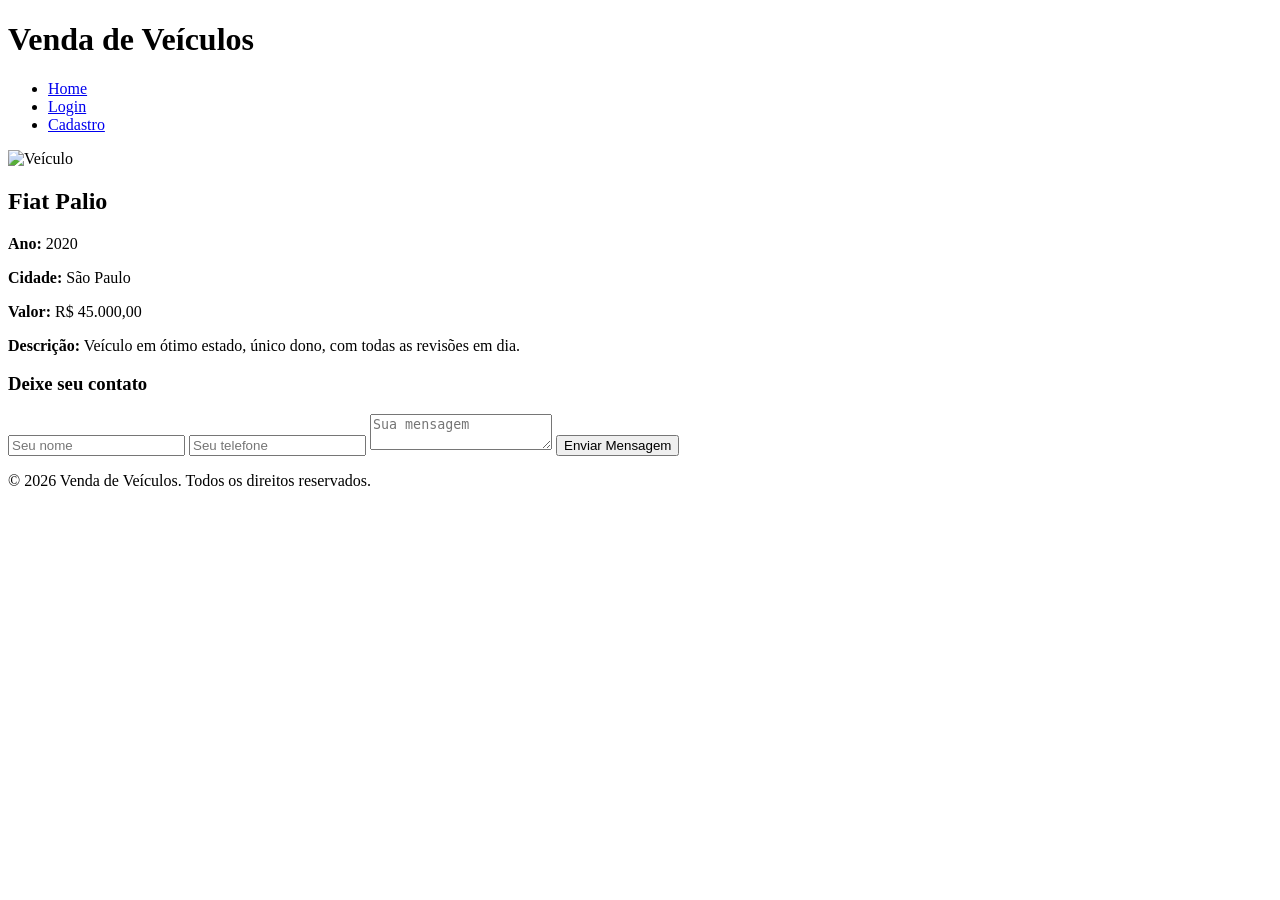
==== veiculo.html @ 8170380f "detalhes veiculo e portal do usuario" ====
<!DOCTYPE html>
<html lang="pt-BR">
<head>
    <meta charset="UTF-8">
    <meta name="viewport" content="width=device-width, initial-scale=1.0">
    <title>Detalhes do Veículo - Venda de Veículos</title>
    <link rel="stylesheet" href="css/style.css">
</head>
<body>
    <header>
        <h1>Venda de Veículos</h1>
        <nav>
            <ul>
                <li><a href="index.html">Home</a></li>
                <li><a href="login.html">Login</a></li>
                <li><a href="cadastro.html">Cadastro</a></li>
            </ul>
        </nav>
    </header>

    <main>
        <section class="vehicle-detail">
            <img src="img/car-placeholder.png" alt="Veículo">
            <div class="vehicle-info">
                <h2>Fiat Palio</h2>
                <p><strong>Ano:</strong> 2020</p>
                <p><strong>Cidade:</strong> São Paulo</p>
                <p><strong>Valor:</strong> R$ 45.000,00</p>
                <p><strong>Descrição:</strong> Veículo em ótimo estado, único dono, com todas as revisões em dia.</p>

                <form class="interest-form">
                    <h3>Deixe seu contato</h3>
                    <input type="text" name="nome" placeholder="Seu nome" required>
                    <input type="tel" name="telefone" placeholder="Seu telefone" required>
                    <textarea name="mensagem" placeholder="Sua mensagem" required></textarea>
                    <button type="submit">Enviar Mensagem</button>
                </form>
            </div>
        </section>
    </main>

    <footer>
        <p>&copy; 2026 Venda de Veículos. Todos os direitos reservados.</p>
    </footer>
</body>
</html>
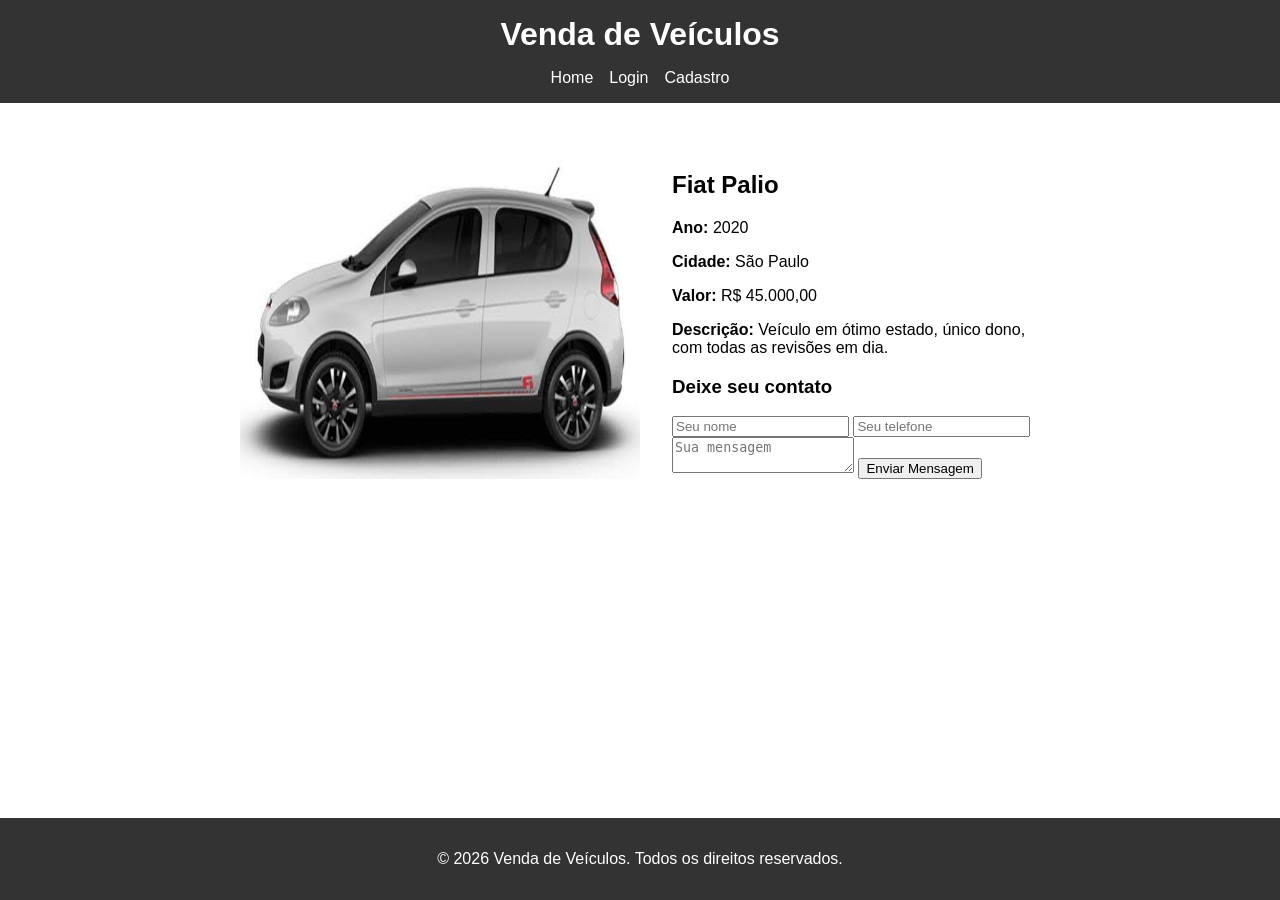
==== commit a454f1d3: "Update veiculo.html" ====
--- a/veiculo.html
+++ b/veiculo.html
@@ -20,7 +20,7 @@
 
     <main>
         <section class="vehicle-detail">
-            <img src="img/car-placeholder.png" alt="Veículo">
+            <img src="veiculos/palio20.jpg" alt="Veículo">
             <div class="vehicle-info">
                 <h2>Fiat Palio</h2>
                 <p><strong>Ano:</strong> 2020</p>
@@ -43,4 +43,4 @@
         <p>&copy; 2026 Venda de Veículos. Todos os direitos reservados.</p>
     </footer>
 </body>
-</html>+</html>
--- a/css/style.css
+++ b/css/style.css
@@ -0,0 +1,146 @@
+/* Basic Styles */
+body {
+    font-family: sans-serif;
+    margin: 0;
+    display: flex;
+    flex-direction: column;
+    min-height: 100vh;
+}
+
+main {
+    flex: 1;
+    padding: 1rem;
+}
+
+header, footer {
+    background-color: #333;
+    color: white;
+    padding: 1rem;
+    text-align: center;
+}
+
+header h1 {
+    margin: 0;
+}
+
+nav ul {
+    list-style: none;
+    padding: 0;
+    margin: 1rem 0 0;
+    display: flex;
+    justify-content: center;
+    gap: 1rem;
+}
+
+nav a {
+    color: white;
+    text-decoration: none;
+}
+
+/* Forms */
+.login-form, .registration-form {
+    max-width: 400px;
+    margin: 2rem auto;
+    padding: 2rem;
+    border: 1px solid #ddd;
+    border-radius: 5px;
+}
+
+.login-form h2, .registration-form h2 {
+    text-align: center;
+    margin-bottom: 1.5rem;
+}
+
+.login-form input, .registration-form input {
+    width: 100%;
+    padding: 0.8rem;
+    margin-bottom: 1rem;
+    border: 1px solid #ccc;
+    border-radius: 3px;
+    box-sizing: border-box; /* To include padding and border in the element's total width and height */
+}
+
+.login-form button, .registration-form button {
+    width: 100%;
+    padding: 0.8rem;
+    background-color: #333;
+    color: white;
+    border: none;
+    border-radius: 3px;
+    cursor: pointer;
+}
+
+
+/* Search Panel */
+.search-panel {
+    max-width: 800px;
+    margin: 2rem auto;
+    padding: 2rem;
+    border: 1px solid #ddd;
+    border-radius: 5px;
+}
+.search-panel form {
+    display: flex;
+    gap: 1rem;
+    justify-content: center;
+}
+
+.search-panel select, .search-panel button {
+     padding: 0.8rem;
+}
+
+
+/* Vehicle Listing */
+.vehicle-listing {
+    max-width: 1200px;
+    margin: 2rem auto;
+    display: flex;
+    flex-wrap: wrap;
+    gap: 1.5rem;
+    justify-content: center;
+}
+
+.card {
+    border: 1px solid #ddd;
+    border-radius: 5px;
+    padding: 1rem;
+    width: 300px;
+    text-align: center;
+}
+
+.card img {
+    max-width: 100%;
+    height: auto;
+    border-bottom: 1px solid #ddd;
+    margin-bottom: 1rem;
+}
+
+.card h3 {
+    margin-top: 0;
+}
+
+.card a {
+    display: inline-block;
+    margin-top: 1rem;
+    padding: 0.5rem 1rem;
+    background-color: #333;
+    color: white;
+    text-decoration: none;
+    border-radius: 3px;
+}
+
+/* Vehicle Detail */
+.vehicle-detail {
+    max-width: 800px;
+    margin: 2rem auto;
+    display: flex;
+    gap: 2rem;
+}
+
+.vehicle-detail img {
+    max-width: 400px;
+}
+
+.vehicle-info {
+    flex: 1;
+}
